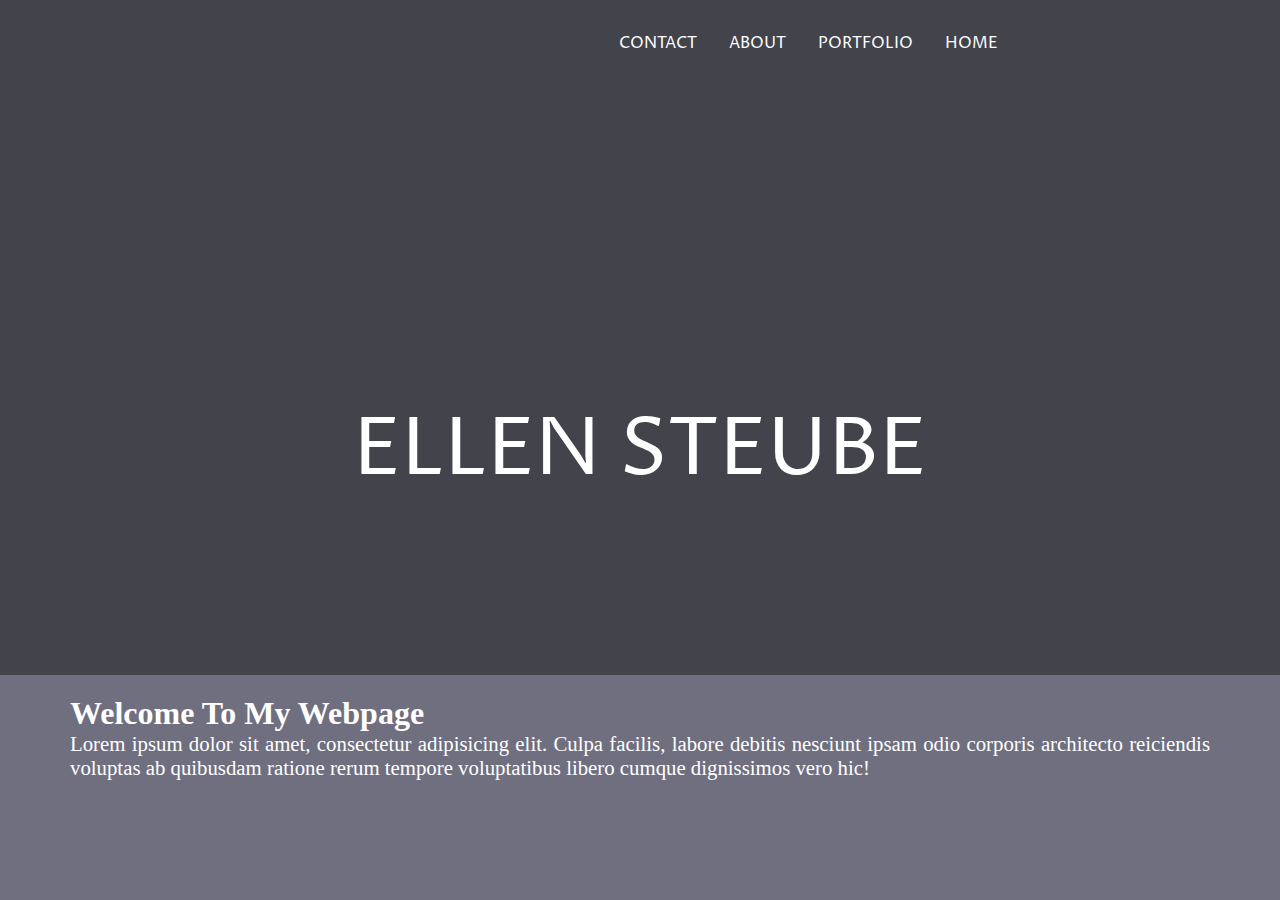
==== index.html @ 8659cc9d "first draft" ====
<!DOCTYPE html>
<html>
  <head>
    <meta charset="utf-8">
    <title>Ellen Steube</title>
    <link rel="stylesheet" href="style.css">
    <link href="https://fonts.googleapis.com/css?family=Proza+Libre|Trirong|Trocchi|Vesper+Libre|Open+Sans+Condensed:300|Anton|Abril+Fatface|Berkshire+Swash|Dancing+Script|Archivo+Black" rel="stylesheet">


  </head>

  <body>

    <nav>
      <header>
      <div class="nav">
        <ul id="navlist">
          <li class="grow"><a href="#linkedin">HOME</a></li>
          <li class="grow"><a href="#github">PORTFOLIO</a></li>
          <li class="grow"><a href="#codepen">ABOUT</a></li>
          <li class="grow"><a href="#resume">CONTACT</a></li>
        </ul>
        <div class="image">
          <div class="name">
            <h1 class="name-header">Ellen Steube</h1>
          </div>
      </header>
        </div>
      </div>

    </nav>




        <main>
  <h2>Welcome To My Webpage</h2>
  <p>Lorem ipsum dolor sit amet, consectetur adipisicing elit. Culpa facilis, labore debitis nesciunt ipsam odio corporis architecto reiciendis voluptas ab quibusdam ratione rerum tempore voluptatibus libero cumque dignissimos vero hic!</p>
</main>





  </body>
</html>
---- style.css ----
* {
  margin: 0;
  padding: 0;
  box-sizing: border-box;
}


body {
      background-color: #6F6F7F;

}
a {
  color: white;
  text-decoration: none;

}

ul {
  text-align: center;
  /*background-color: purple;*/
  padding: 16px;
  margin-right: 250px;

}

#navlist li {
  font-family: 'Proza Libre', sans-serif;
  display: inline-block;
  list-style-type: none;
  padding-right: 20px;
  color: white;
  padding: 16px;
  float: right;

}


header {
  background:
    linear-gradient(
      rgba(0, 0, 0, 0.4),
      rgba(0, 0, 0, 0.4)
    ),
    url(https://www.outtherecolorado.com/wp-content/uploads/2017/03/65c35611befe96d3a3f0f010e1e74fcd.jpg);
  background-size: cover;
  height: 75vh;
}

.name {
  position: absolute;
  top: 50%;
  left: 50%;
  transform: translate(-50%, -50%);
  color: white;
  text-align: center;
}
h1 {
  font-family: 'Proza Libre', sans-serif;
  text-transform: uppercase;
  margin: 0;
  font-size: 5rem;
  font-weight: 300;
  white-space: nowrap;
}
h2 {
  font-size: 2rem;
  color: white;
}
p {
  margin: 0;
  font-size: 1.3rem;
  color: white;
}

main {
  max-width: 1140px;
  margin: 20px auto;
  text-align: justify;
}
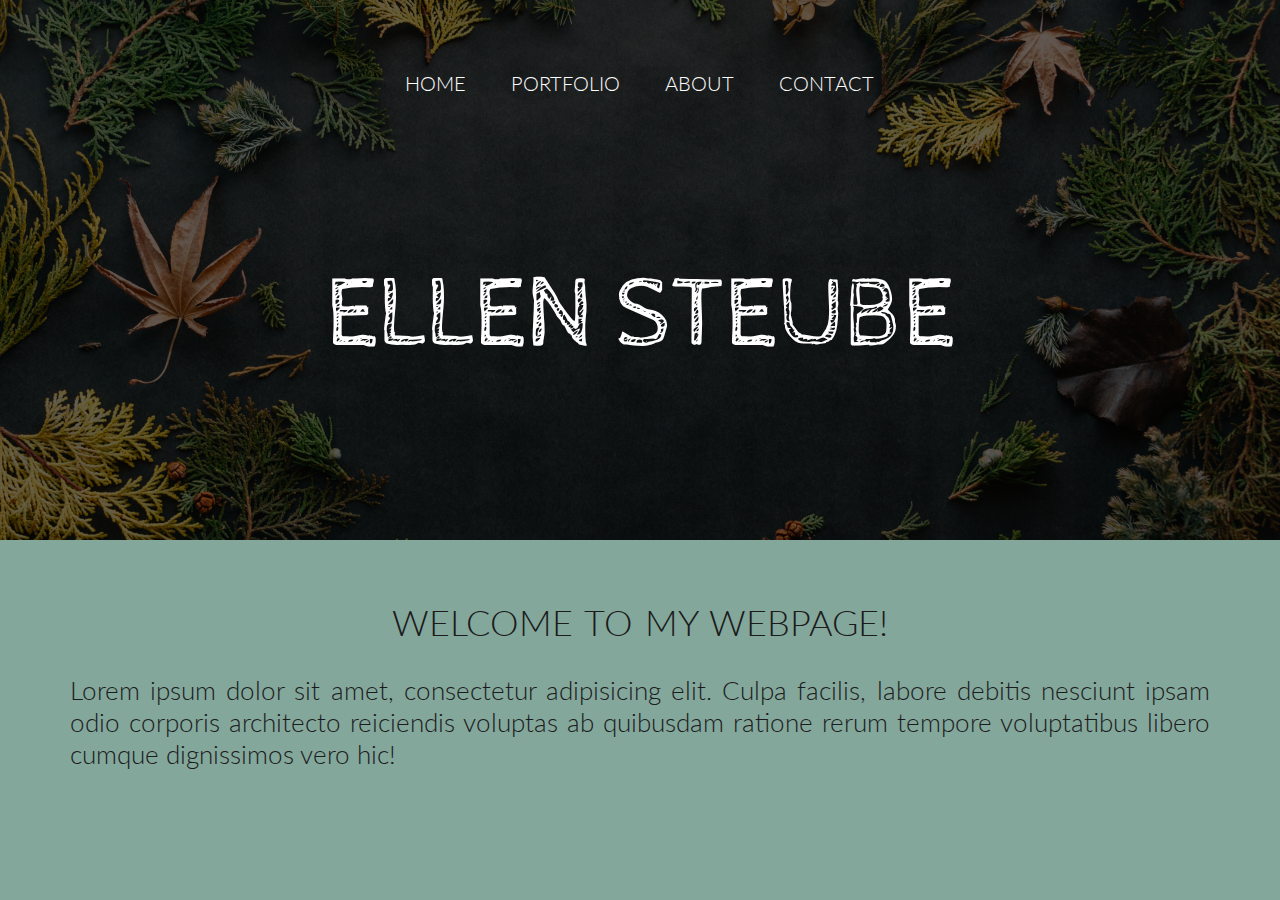
==== commit 259139fb: "Updating project" ====
--- a/index.html
+++ b/index.html
@@ -1,11 +1,11 @@
 <!DOCTYPE html>
 <html>
   <head>
+    <link rel="stylesheet" type="text/css" href="style.css">
+    <link rel="stylesheet" type="text/css" href="grid.css">
+    <link href="https://fonts.googleapis.com/css?family=Lato:100,300,300i,400|Cabin+Sketch" rel="stylesheet" type="text/css">
     <meta charset="utf-8">
     <title>Ellen Steube</title>
-    <link rel="stylesheet" href="style.css">
-    <link href="https://fonts.googleapis.com/css?family=Proza+Libre|Trirong|Trocchi|Vesper+Libre|Open+Sans+Condensed:300|Anton|Abril+Fatface|Berkshire+Swash|Dancing+Script|Archivo+Black" rel="stylesheet">
-
 
   </head>
 
@@ -13,30 +13,28 @@
 
     <nav>
       <header>
-      <div class="nav">
-        <ul id="navlist">
-          <li class="grow"><a href="#linkedin">HOME</a></li>
-          <li class="grow"><a href="#github">PORTFOLIO</a></li>
-          <li class="grow"><a href="#codepen">ABOUT</a></li>
-          <li class="grow"><a href="#resume">CONTACT</a></li>
+      <div class="row">
+        <ul class="main-nav">
+          <li><a href="#linkedin">HOME</a></li>
+          <li><a href="soaringBoulder.html">PORTFOLIO</a></li>
+          <li><a href="#codepen">ABOUT</a></li>
+          <li><a href="#resume">CONTACT</a></li>
         </ul>
         <div class="image">
-          <div class="name">
-            <h1 class="name-header">Ellen Steube</h1>
+          <div class="name-textbox">
+            <h1 class="name">Ellen Steube</h1>
           </div>
       </header>
         </div>
       </div>
 
     </nav>
+<section class="section-features">
+  <h2>Welcome To My Webpage!</h2>
+  <p>Lorem ipsum dolor sit amet, consectetur adipisicing elit. Culpa facilis, labore debitis nesciunt ipsam odio corporis architecto reiciendis voluptas ab quibusdam ratione rerum tempore voluptatibus libero cumque dignissimos vero hic!</p>
 
 
-
-
-        <main>
-  <h2>Welcome To My Webpage</h2>
-  <p>Lorem ipsum dolor sit amet, consectetur adipisicing elit. Culpa facilis, labore debitis nesciunt ipsam odio corporis architecto reiciendis voluptas ab quibusdam ratione rerum tempore voluptatibus libero cumque dignissimos vero hic!</p>
-</main>
+</section>
 
 
 
--- a/style.css
+++ b/style.css
@@ -5,76 +5,144 @@
   box-sizing: border-box;
 }
 
+html {
+  background-color: #84A79B;
+  color: #555;
+  font-family: 'Lato', 'Arial', sans-serif;
+  font-weight: 300;
+  font-size: 20px;
+  text-rendering: optimizeLegibility;
+}
 
-body {
-      background-color: #6F6F7F;
+/* ---------------------------------------- */
+/* NAVIGATION */
+/* ---------------------------------------- */
+.row {
+  max-width: 1140px;
+  margin: 0 auto;
+}
+.main-nav {
+  float: right;
+  list-style: none;
+  margin-top: 55px;
+}
 
+.main-nav li {
+  display: inline-block;
+  margin-left: 40px;
 }
-a {
-  color: white;
+
+.main-nav li a:link,
+.main-nav li a:visited {
+  padding: 8px 0;
+  color: #fff;
   text-decoration: none;
+  text-transform: uppercase;
+  font-size: 100%;
+  border-bottom: 2px solid transparent;
+  transition: border-bottom 0.2s;
+}
+
+  .main-nav li a:hover,
+  .main-nav li a:active {
+    border-bottom: 2px solid #84A79B;
 
 }
 
+
+
+/* ---------------------------------------- */
+/* ---------------------------------------- */
+
+h1,
+h2 {
+  font-weight: 300;
+  text-transform: uppercase;
+}
+
+h1 {
+  text-transform: uppercase;
+  font-family: 'Cabin Sketch', cursive;
+  margin: 0;
+  font-size: 5rem;
+  font-weight: 300;
+  white-space: nowrap;
+}
+
+h2 {
+  font-size: 180%;
+  color: #1B1B1B;
+  word-spacing: 2px;
+  text-align: center;
+  margin-bottom: 30px;
+}
+
+
 ul {
   text-align: center;
-  /*background-color: purple;*/
   padding: 16px;
-  margin-right: 250px;
-
-}
-
-#navlist li {
-  font-family: 'Proza Libre', sans-serif;
-  display: inline-block;
-  list-style-type: none;
-  padding-right: 20px;
-  color: white;
-  padding: 16px;
-  float: right;
+  margin-right: 320px;;
 
 }
 
 
 header {
-  background:
-    linear-gradient(
-      rgba(0, 0, 0, 0.4),
-      rgba(0, 0, 0, 0.4)
-    ),
-    url(https://www.outtherecolorado.com/wp-content/uploads/2017/03/65c35611befe96d3a3f0f010e1e74fcd.jpg);
+  background:linear-gradient(rgba(0, 0, 0, 0.6),rgba(0, 0, 0, 0.6)),url(images/nature.jpg);
   background-size: cover;
-  height: 75vh;
+  background-position: center;
+  height: 60vh;
 }
 
-.name {
+.name-textbox {
   position: absolute;
-  top: 50%;
+  top: 35%;
   left: 50%;
   transform: translate(-50%, -50%);
   color: white;
-  text-align: center;
 }
-h1 {
-  font-family: 'Proza Libre', sans-serif;
-  text-transform: uppercase;
-  margin: 0;
-  font-size: 5rem;
-  font-weight: 300;
-  white-space: nowrap;
-}
-h2 {
-  font-size: 2rem;
-  color: white;
-}
+
+
 p {
   margin: 0;
   font-size: 1.3rem;
-  color: white;
+  color: #1B1B1B;
 }
 
-main {
+.section-features {
+  margin-bottom: 30px;
   max-width: 1140px;
-  margin: 20px auto;
+  margin: 60px auto;
   text-align: justify;
 }
+
+
+/* ---------------------------------------- */
+/* ---------------------------------------- */
+
+.section-portfolio {
+  padding: 0;
+}
+
+.wireframe-showcase {
+  list-style: none;
+  width: 100%;
+}
+
+.wireframe-showcase li {
+    display: block;
+    float: left;
+    margin-top: 50px;
+    width: 24%;
+  }
+
+.portfolio-photo {
+  width: 100%;
+  overflow: hidden;
+}
+
+
+  .portfolio-photo img {
+    height: 500px;
+    width: auto;
+
+  }
--- a/grid.css
+++ b/grid.css
@@ -0,0 +1,689 @@
+
+/*  SECTIONS  ============================================================================= */
+
+.section {
+	clear: both;
+	padding: 0px;
+	margin: 0px;
+}
+
+/*  GROUPING  ============================================================================= */
+
+.row {
+    zoom: 1; /* For IE 6/7 (trigger hasLayout) */
+}
+
+.row:before,
+.row:after {
+    content:"";
+    display:table;
+}
+.row:after {
+    clear:both;
+}
+
+/*  GRID COLUMN SETUP   ==================================================================== */
+
+.col {
+	display: block;
+	float:left;
+	margin: 1% 0 1% 1.6%;
+}
+
+.col:first-child { margin-left: 0; } /* all browsers except IE6 and lower */
+
+
+/*  REMOVE MARGINS AS ALL GO FULL WIDTH AT 480 PIXELS */
+
+@media only screen and (max-width: 480px) {
+	.col {
+		/*margin: 1% 0 1% 0%;*/
+        margin: 0;
+	}
+}
+
+
+/*  GRID OF TWO   ============================================================================= */
+
+
+.span-2-of-2 {
+	width: 100%;
+}
+
+.span-1-of-2 {
+	width: 49.2%;
+}
+
+/*  GO FULL WIDTH AT LESS THAN 480 PIXELS */
+
+@media only screen and (max-width: 480px) {
+	.span-2-of-2 {
+		width: 100%;
+	}
+	.span-1-of-2 {
+		width: 100%;
+	}
+}
+
+
+/*  GRID OF THREE   ============================================================================= */
+
+
+.span-3-of-3 {
+	width: 100%;
+}
+
+.span-2-of-3 {
+	width: 66.13%;
+}
+
+.span-1-of-3 {
+	width: 32.26%;
+}
+
+
+/*  GO FULL WIDTH AT LESS THAN 480 PIXELS */
+
+@media only screen and (max-width: 480px) {
+	.span-3-of-3 {
+		width: 100%;
+	}
+	.span-2-of-3 {
+		width: 100%;
+	}
+	.span-1-of-3 {
+		width: 100%;
+	}
+}
+
+/*  GRID OF FOUR   ============================================================================= */
+
+
+.span-4-of-4 {
+	width: 100%;
+}
+
+.span-3-of-4 {
+	width: 74.6%;
+}
+
+.span-2-of-4 {
+	width: 49.2%;
+}
+
+.span-1-of-4 {
+	width: 23.8%;
+}
+
+
+/*  GO FULL WIDTH AT LESS THAN 480 PIXELS */
+
+@media only screen and (max-width: 480px) {
+	.span-4-of-4 {
+		width: 100%;
+	}
+	.span-3-of-4 {
+		width: 100%;
+	}
+	.span-2-of-4 {
+		width: 100%;
+	}
+	.span-1-of-4 {
+		width: 100%;
+	}
+}
+
+
+/*  GRID OF FIVE   ============================================================================= */
+
+
+.span-5-of-5 {
+	width: 100%;
+}
+
+.span-4-of-5 {
+  	width: 79.68%;
+}
+
+.span-3-of-5 {
+  	width: 59.36%;
+}
+
+.span-2-of-5 {
+  	width: 39.04%;
+}
+
+.span-1-of-5 {
+  	width: 18.72%;
+}
+
+
+/*  GO FULL WIDTH AT LESS THAN 480 PIXELS */
+
+@media only screen and (max-width: 480px) {
+	.span-5-of-5 {
+		width: 100%;
+	}
+	.span-4-of-5 {
+		width: 100%;
+	}
+	.span-3-of-5 {
+		width: 100%;
+	}
+	.span-2-of-5 {
+		width: 100%;
+	}
+	.span-1-of-5 {
+		width: 100%;
+	}
+}
+
+
+/*  GRID OF SIX   ============================================================================= */
+
+
+.span-6-of-6 {
+	width: 100%;
+}
+
+.span-5-of-6 {
+  	width: 83.06%;
+}
+
+.span-4-of-6 {
+  	width: 66.13%;
+}
+
+.span-3-of-6 {
+  	width: 49.2%;
+}
+
+.span-2-of-6 {
+  	width: 32.26%;
+}
+
+.span-1-of-6 {
+  	width: 15.33%;
+}
+
+
+/*  GO FULL WIDTH AT LESS THAN 480 PIXELS */
+
+@media only screen and (max-width: 480px) {
+	.span-6-of-6 {
+		width: 100%;
+	}
+	.span-5-of-6 {
+		width: 100%;
+	}
+	.span-4-of-6 {
+		width: 100%;
+	}
+	.span-3-of-6 {
+		width: 100%;
+	}
+	.span-2-of-6 {
+		width: 100%;
+	}
+	.span-1-of-6 {
+		width: 100%;
+	}
+}
+
+
+
+/*  GRID OF SEVEN   ============================================================================= */
+
+
+.span-7-of-7 {
+	width: 100%;
+}
+
+.span-6-of-7 {
+	width: 85.48%;
+}
+
+.span-5-of-7 {
+  	width: 70.97%;
+}
+
+.span-4-of-7 {
+  	width: 56.45%;
+}
+
+.span-3-of-7 {
+  	width: 41.94%;
+}
+
+.span-2-of-7 {
+  	width: 27.42%;
+}
+
+.span-1-of-7 {
+  	width: 12.91%;
+}
+
+
+/*  GO FULL WIDTH AT LESS THAN 480 PIXELS */
+
+@media only screen and (max-width: 480px) {
+	.span-7-of-7 {
+		width: 100%;
+	}
+	.span-6-of-7 {
+		width: 100%;
+	}
+	.span-5-of-7 {
+		width: 100%;
+	}
+	.span-4-of-7 {
+		width: 100%;
+	}
+	.span-3-of-7 {
+		width: 100%;
+	}
+	.span-2-of-7 {
+		width: 100%;
+	}
+	.span-1-of-7 {
+		width: 100%;
+	}
+}
+
+
+/*  GRID OF EIGHT   ============================================================================= */
+
+
+.span-8-of-8 {
+	width: 100%;
+}
+
+.span-7-of-8 {
+	width: 87.3%;
+}
+
+.span-6-of-8 {
+	width: 74.6%;
+}
+
+.span-5-of-8 {
+	width: 61.9%;
+}
+
+.span-4-of-8 {
+	width: 49.2%;
+}
+
+.span-3-of-8 {
+	width: 36.5%;
+}
+
+.span-2-of-8 {
+	width: 23.8%;
+}
+
+.span-1-of-8 {
+	width: 11.1%;
+}
+
+
+/*  GO FULL WIDTH AT LESS THAN 480 PIXELS */
+
+@media only screen and (max-width: 480px) {
+	.span-8-of-8 {
+		width: 100%;
+	}
+	.span-7-of-8 {
+		width: 100%;
+	}
+	.span-6-of-8 {
+		width: 100%;
+	}
+	.span-5-of-8 {
+		width: 100%;
+	}
+	.span-4-of-8 {
+		width: 100%;
+	}
+	.span-3-of-8 {
+		width: 100%;
+	}
+	.span-2-of-8 {
+		width: 100%;
+	}
+	.span-1-of-8 {
+		width: 100%;
+	}
+}
+
+
+/*  GRID OF NINE   ============================================================================= */
+
+
+.span-9-of-9 {
+	width: 100%;
+}
+
+.span-8-of-9 {
+	width: 88.71%;
+}
+
+.span-7-of-9 {
+	width: 77.42%;
+}
+
+.span-6-of-9 {
+	width: 66.13%;
+}
+
+.span-5-of-9 {
+	width: 54.84%;
+}
+
+.span-4-of-9 {
+	width: 43.55%;
+}
+
+.span-3-of-9 {
+	width: 32.26%;
+}
+
+.span-2-of-9 {
+	width: 20.97%;
+}
+
+.span-1-of-9 {
+	width: 9.68%;
+}
+
+
+/*  GO FULL WIDTH AT LESS THAN 480 PIXELS */
+
+@media only screen and (max-width: 480px) {
+	.span-9-of-9 {
+		width: 100%;
+	}
+	.span-8-of-9 {
+		width: 100%;
+	}
+	.span-7-of-9 {
+		width: 100%;
+	}
+	.span-6-of-9 {
+		width: 100%;
+	}
+	.span-5-of-9 {
+		width: 100%;
+	}
+	.span-4-of-9 {
+		width: 100%;
+	}
+	.span-3-of-9 {
+		width: 100%;
+	}
+	.span-2-of-9 {
+		width: 100%;
+	}
+	.span-1-of-9 {
+		width: 100%;
+	}
+}
+
+
+/*  GRID OF TEN   ============================================================================= */
+
+
+.span-10-of-10 {
+	width: 100%;
+}
+
+.span-9-of-10 {
+	width: 89.84%;
+}
+
+.span-8-of-10 {
+	width: 79.68%;
+}
+
+.span-7-of-10 {
+	width: 69.52%;
+}
+
+.span-6-of-10 {
+	width: 59.36%;
+}
+
+.span-5-of-10 {
+	width: 49.2%;
+}
+
+.span-4-of-10 {
+	width: 39.04%;
+}
+
+.span-3-of-10 {
+	width: 28.88%;
+}
+
+.span-2-of-10 {
+	width: 18.72%;
+}
+
+.span-1-of-10 {
+	width: 8.56%;
+}
+
+
+/*  GO FULL WIDTH AT LESS THAN 480 PIXELS */
+
+@media only screen and (max-width: 480px) {
+	.span-10-of-10 {
+		width: 100%;
+	}
+	.span-9-of-10 {
+		width: 100%;
+	}
+	.span-8-of-10 {
+		width: 100%;
+	}
+	.span-7-of-10 {
+		width: 100%;
+	}
+	.span-6-of-10 {
+		width: 100%;
+	}
+	.span-5-of-10 {
+		width: 100%;
+	}
+	.span-4-of-10 {
+		width: 100%;
+	}
+	.span-3-of-10 {
+		width: 100%;
+	}
+	.span-2-of-10 {
+		width: 100%;
+	}
+	.span-1-of-10 {
+		width: 100%;
+	}
+}
+
+
+/*  GRID OF ELEVEN   ============================================================================= */
+
+.span-11-of-11 {
+	width: 100%;
+}
+
+.span-10-of-11 {
+	width: 90.76%;
+}
+
+.span-9-of-11 {
+	width: 81.52%;
+}
+
+.span-8-of-11 {
+	width: 72.29%;
+}
+
+.span-7-of-11 {
+	width: 63.05%;
+}
+
+.span-6-of-11 {
+	width: 53.81%;
+}
+
+.span-5-of-11 {
+	width: 44.58%;
+}
+
+.span-4-of-11 {
+	width: 35.34%;
+}
+
+.span-3-of-11 {
+	width: 26.1%;
+}
+
+.span-2-of-11 {
+	width: 16.87%;
+}
+
+.span-1-of-11 {
+	width: 7.63%;
+}
+
+
+/*  GO FULL WIDTH AT LESS THAN 480 PIXELS */
+
+@media only screen and (max-width: 480px) {
+	.span-11-of-11 {
+		width: 100%;
+	}
+	.span-10-of-11 {
+		width: 100%;
+	}
+	.span-9-of-11 {
+		width: 100%;
+	}
+	.span-8-of-11 {
+		width: 100%;
+	}
+	.span-7-of-11 {
+		width: 100%;
+	}
+	.span-6-of-11 {
+		width: 100%;
+	}
+	.span-5-of-11 {
+		width: 100%;
+	}
+	.span-4-of-11 {
+		width: 100%;
+	}
+	.span-3-of-11 {
+		width: 100%;
+	}
+	.span-2-of-11 {
+		width: 100%;
+	}
+	.span-1-of-11 {
+		width: 100%;
+	}
+}
+
+
+/*  GRID OF TWELVE   ============================================================================= */
+
+.span-12-of-12 {
+	width: 100%;
+}
+
+.span-11-of-12 {
+	width: 91.53%;
+}
+
+.span-10-of-12 {
+	width: 83.06%;
+}
+
+.span-9-of-12 {
+	width: 74.6%;
+}
+
+.span-8-of-12 {
+	width: 66.13%;
+}
+
+.span-7-of-12 {
+	width: 57.66%;
+}
+
+.span-6-of-12 {
+	width: 49.2%;
+}
+
+.span-5-of-12 {
+	width: 40.73%;
+}
+
+.span-4-of-12 {
+	width: 32.26%;
+}
+
+.span-3-of-12 {
+	width: 23.8%;
+}
+
+.span-2-of-12 {
+	width: 15.33%;
+}
+
+.span-1-of-12 {
+	width: 6.86%;
+}
+
+
+/*  GO FULL WIDTH AT LESS THAN 480 PIXELS */
+
+@media only screen and (max-width: 480px) {
+	.span-12-of-12 {
+		width: 100%;
+	}
+	.span-11-of-12 {
+		width: 100%;
+	}
+	.span-10-of-12 {
+		width: 100%;
+	}
+	.span-9-of-12 {
+		width: 100%;
+	}
+	.span-8-of-12 {
+		width: 100%;
+	}
+	.span-7-of-12 {
+		width: 100%;
+	}
+	.span-6-of-12 {
+		width: 100%;
+	}
+	.span-5-of-12 {
+		width: 100%;
+	}
+	.span-4-of-12 {
+		width: 100%;
+	}
+	.span-3-of-12 {
+		width: 100%;
+	}
+	.span-2-of-12 {
+		width: 100%;
+	}
+	.span-1-of-12 {
+		width: 100%;
+	}
+}
